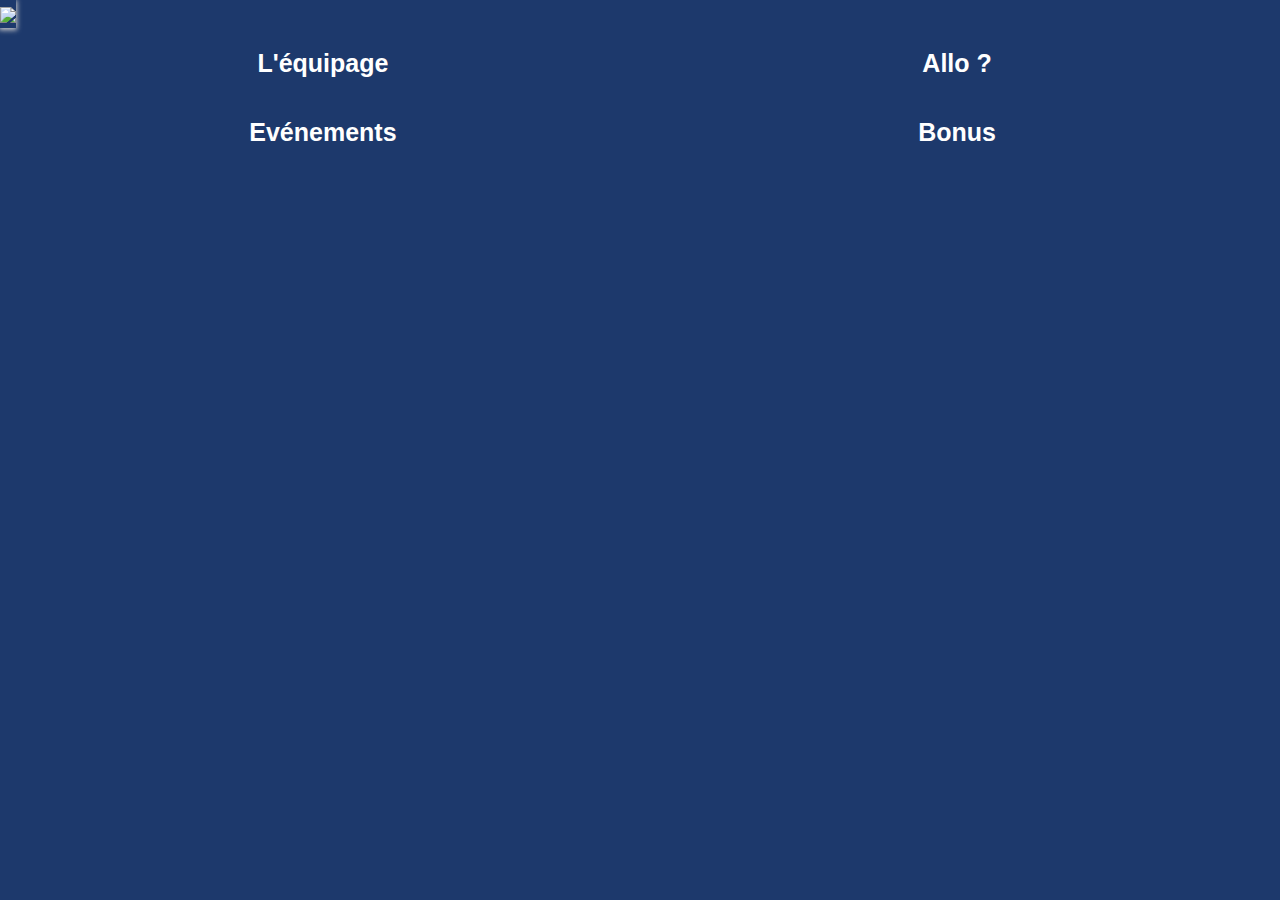
==== index.html @ 8cd6df65 "Merge pull request #1 from AolinCHEN/master" ====
<!doctype html>
<html>
<head>
	<meta charset="utf-8">
	<title>Mines'terstellar</title>
	<!--<link rel="stylesheet" href="stylesheets/bootstrap.css"> -->
	<link rel="stylesheet" href="stylesheets/styles.css">
</head>
<body>
   <a id = "hometitle" href="#" onclick="$dc.loadHomepage();"><img class="col-s-12 col-md-12 col-lg-12" src="files/barre.png">
   </a>
   
   <div id="main-content" class="container">
	
 </div>
</body>	
<script src="js/ajax-utils.js"></script>
<script src="js/script.js"></script>
</html>
---- stylesheets/styles.css ----
* {
	box-sizing: border-box;
}

body {
	font-family: comic, Arial, sans-serif;
	font-size: 25px;
	margin: 0px;
	background-color: #1d396c;
}
.box:hover, #hometitle:hover {
  box-shadow: 0 1px 5px 1px #cccccc;
}
#main-content{
	text-align: center;
}
.box-container {
	padding : 5px;
	margin: 0px;
	display: inline-block;
}

.box {
	text-align: center;
	color: white;
	font-weight: bold;
	margin: 15px;
}

a:link {
	color: white;
	font-weight: bold;
	text-decoration: none;
}

a:visited {
	color: white;
}



@media (max-width: 990px){

	.col-s-0 {
		width: 0%;
	}

	.col-s-1 {
		width: 8.3%;
	}

	.col-s-2 {
		width: 16.6%;
	}

	.col-s-3 {
		width: 24%;
	}

	.col-s-4 {
		width: 33%;
	}

	.col-s-5 {
		width: 41.6%;
	}

	.col-s-6 {
		width: 49%;
	}

	.col-s-7 {
		width: 58.3%;
	}

	.col-s-8 {
		width: 66.6%;
	}

	.col-s-9 {
		width: 74%;
	}

	.col-s-10 {
		width: 83.3%;
	}

	.col-s-11 {
		width: 91.6%;
	}

	.col-s-12 {
		width: 100%;
	}
}

@media (min-width: 991px) and (max-width: 1199px){

	.col-md-0 {
		width: 0%;
	}

	.col-md-1 {
		width: 8.3%;
	}

	.col-md-2 {
		width: 16.6%;
	}

	.col-md-3 {
		width: 24%;
	}

	.col-md-4 {
		width: 33%;
	}

	.col-md-5 {
		width: 41.6%;
	}

	.col-md-6 {
		width: 49%;
	}

	.col-md-7 {
		width: 58.3%;
	}

	.col-md-8 {
		width: 66.6%;
	}

	.col-md-9 {
		width: 74%;
	}

	.col-md-10 {
		width: 83.3%;
	}

	.col-md-11 {
		width: 91.6%;
	}

	.col-md-12 {
		width: 100%;
	}
}

@media (min-width: 1200px){
	.col-lg-0 {
		width: 0%;
	}

	.col-lg-1 {
		width: 8.3%;
	}

	.col-lg-2 {
		width: 16.6%;
	}

	.col-lg-3 {
		width: 24%;
	}

	.col-lg-4 {
		width: 33%;
	}

	.col-lg-5 {
		width: 41.6%;
	}

	.col-lg-6 {
		width: 49%;
	}

	.col-lg-7 {
		width: 58.3%;
	}

	.col-lg-8 {
		width: 66.6%;
	}

	.col-lg-9 {
		width: 74%;
	}

	.col-lg-10 {
		width: 83.3%;
	}

	.col-lg-11 {
		width: 91.6%;
	}

	.col-lg-12 {
		width: 100%;
	}
}
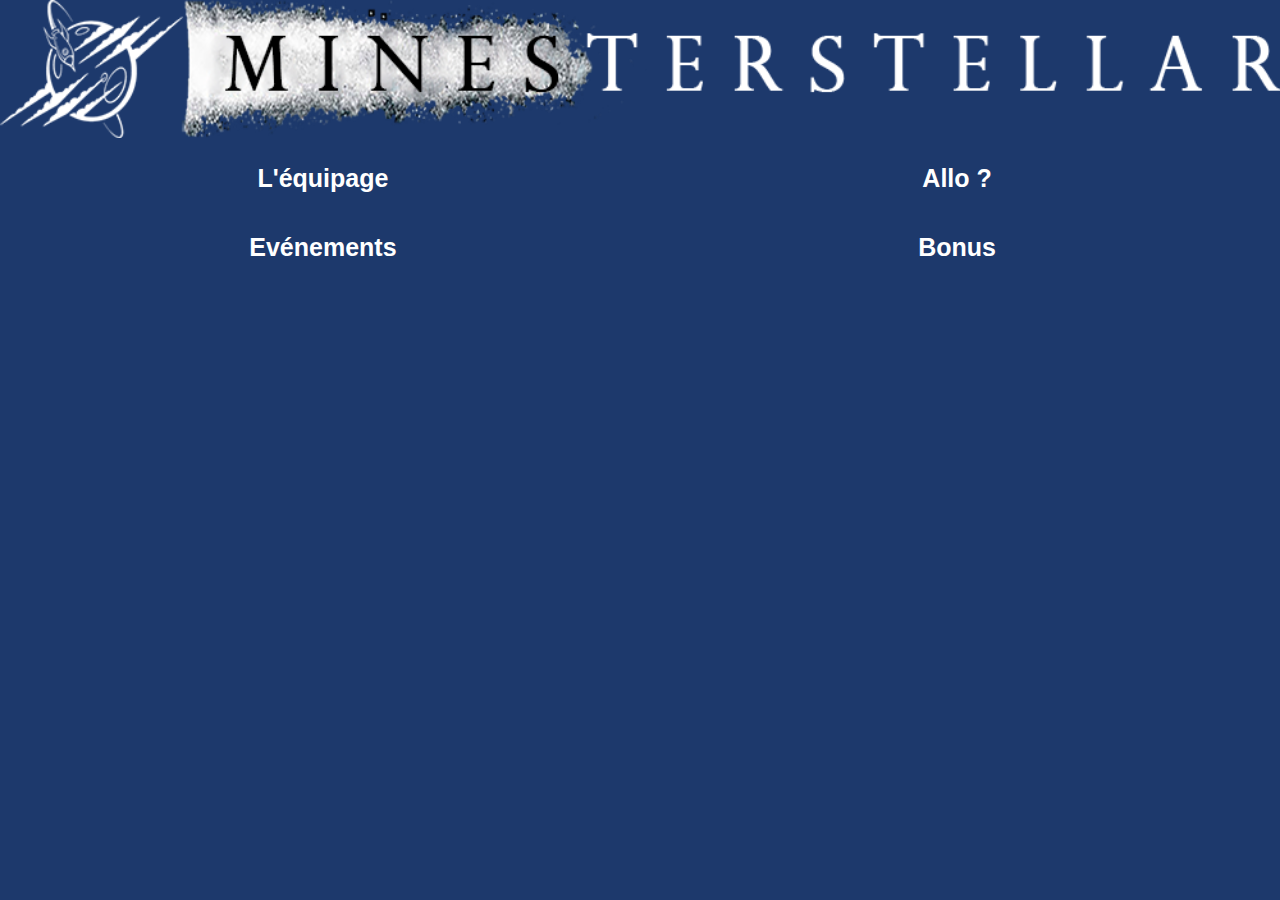
==== commit 1813b2ef: "AolinCHEN_commit2" ====
--- a/index.html
+++ b/index.html
@@ -1,8 +1,10 @@
 <!doctype html>
 <html>
+<script src="js/ajax-utils.js"></script>
+<script src="js/script.js"></script>
 <head>
 	<meta charset="utf-8">
-	<title>Mines'terstellar</title>
+	
 	<!--<link rel="stylesheet" href="stylesheets/bootstrap.css"> -->
 	<link rel="stylesheet" href="stylesheets/styles.css">
 </head>
@@ -14,6 +16,5 @@
 	
  </div>
 </body>	
-<script src="js/ajax-utils.js"></script>
-<script src="js/script.js"></script>
+
 </html>
--- a/stylesheets/styles.css
+++ b/stylesheets/styles.css
@@ -8,7 +8,10 @@
 	margin: 0px;
 	background-color: #1d396c;
 }
-.box:hover, #hometitle:hover {
+#hometitle:hover{
+	
+}
+.box:hover {
   box-shadow: 0 1px 5px 1px #cccccc;
 }
 #main-content{
@@ -37,6 +40,25 @@
 	color: white;
 }
 
+.item-container {
+	padding: 10px;
+	display: inline-block;
+}
+
+.item {
+	display: inline-block;
+	padding: 5px;
+}
+
+.item:hover {
+	box-shadow: 0 1px 5px 1px #cccccc;
+}
+
+h1 {
+	color: white;
+	font-size: 25px;
+}
+
 
 
 @media (max-width: 990px){
@@ -58,7 +80,7 @@
 	}
 
 	.col-s-4 {
-		width: 33%;
+		width: 32%;
 	}
 
 	.col-s-5 {
@@ -113,7 +135,7 @@
 	}
 
 	.col-md-4 {
-		width: 33%;
+		width: 32%;
 	}
 
 	.col-md-5 {
@@ -167,7 +189,7 @@
 	}
 
 	.col-lg-4 {
-		width: 33%;
+		width: 32%;
 	}
 
 	.col-lg-5 {
